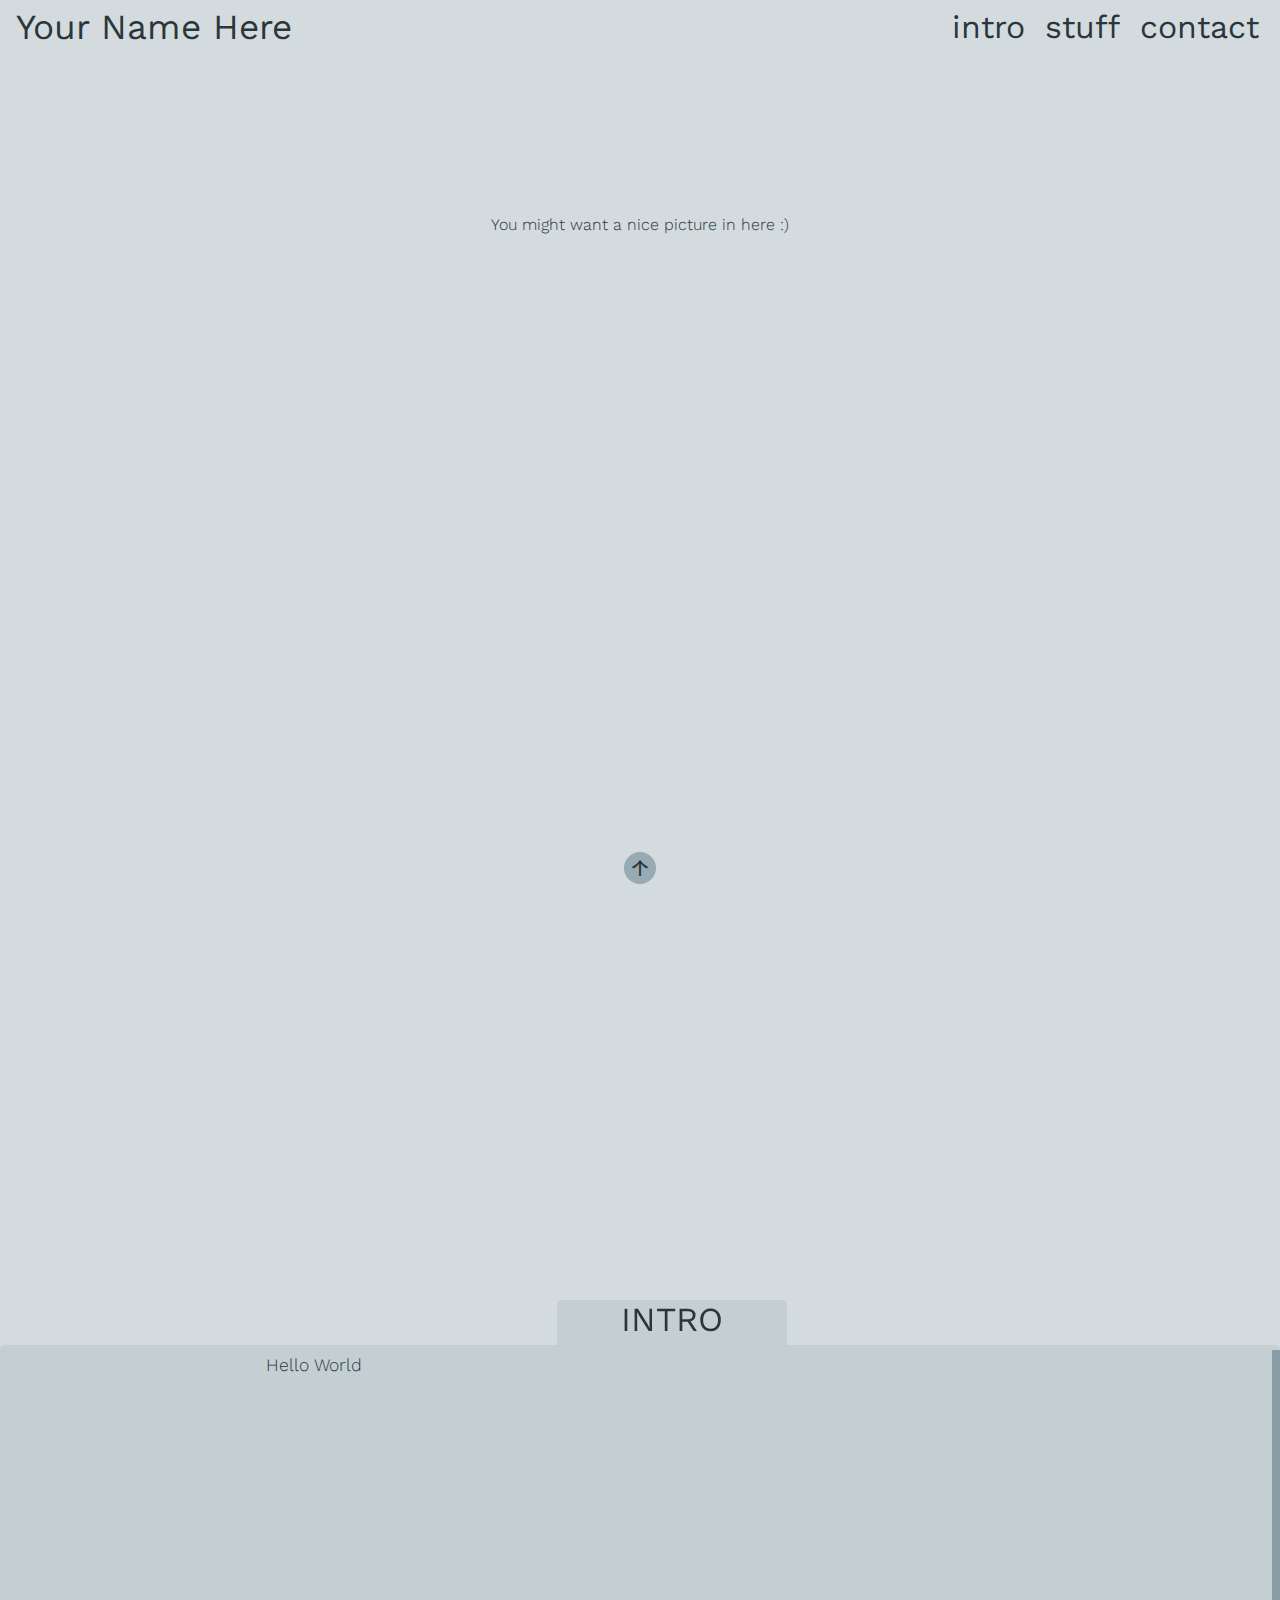
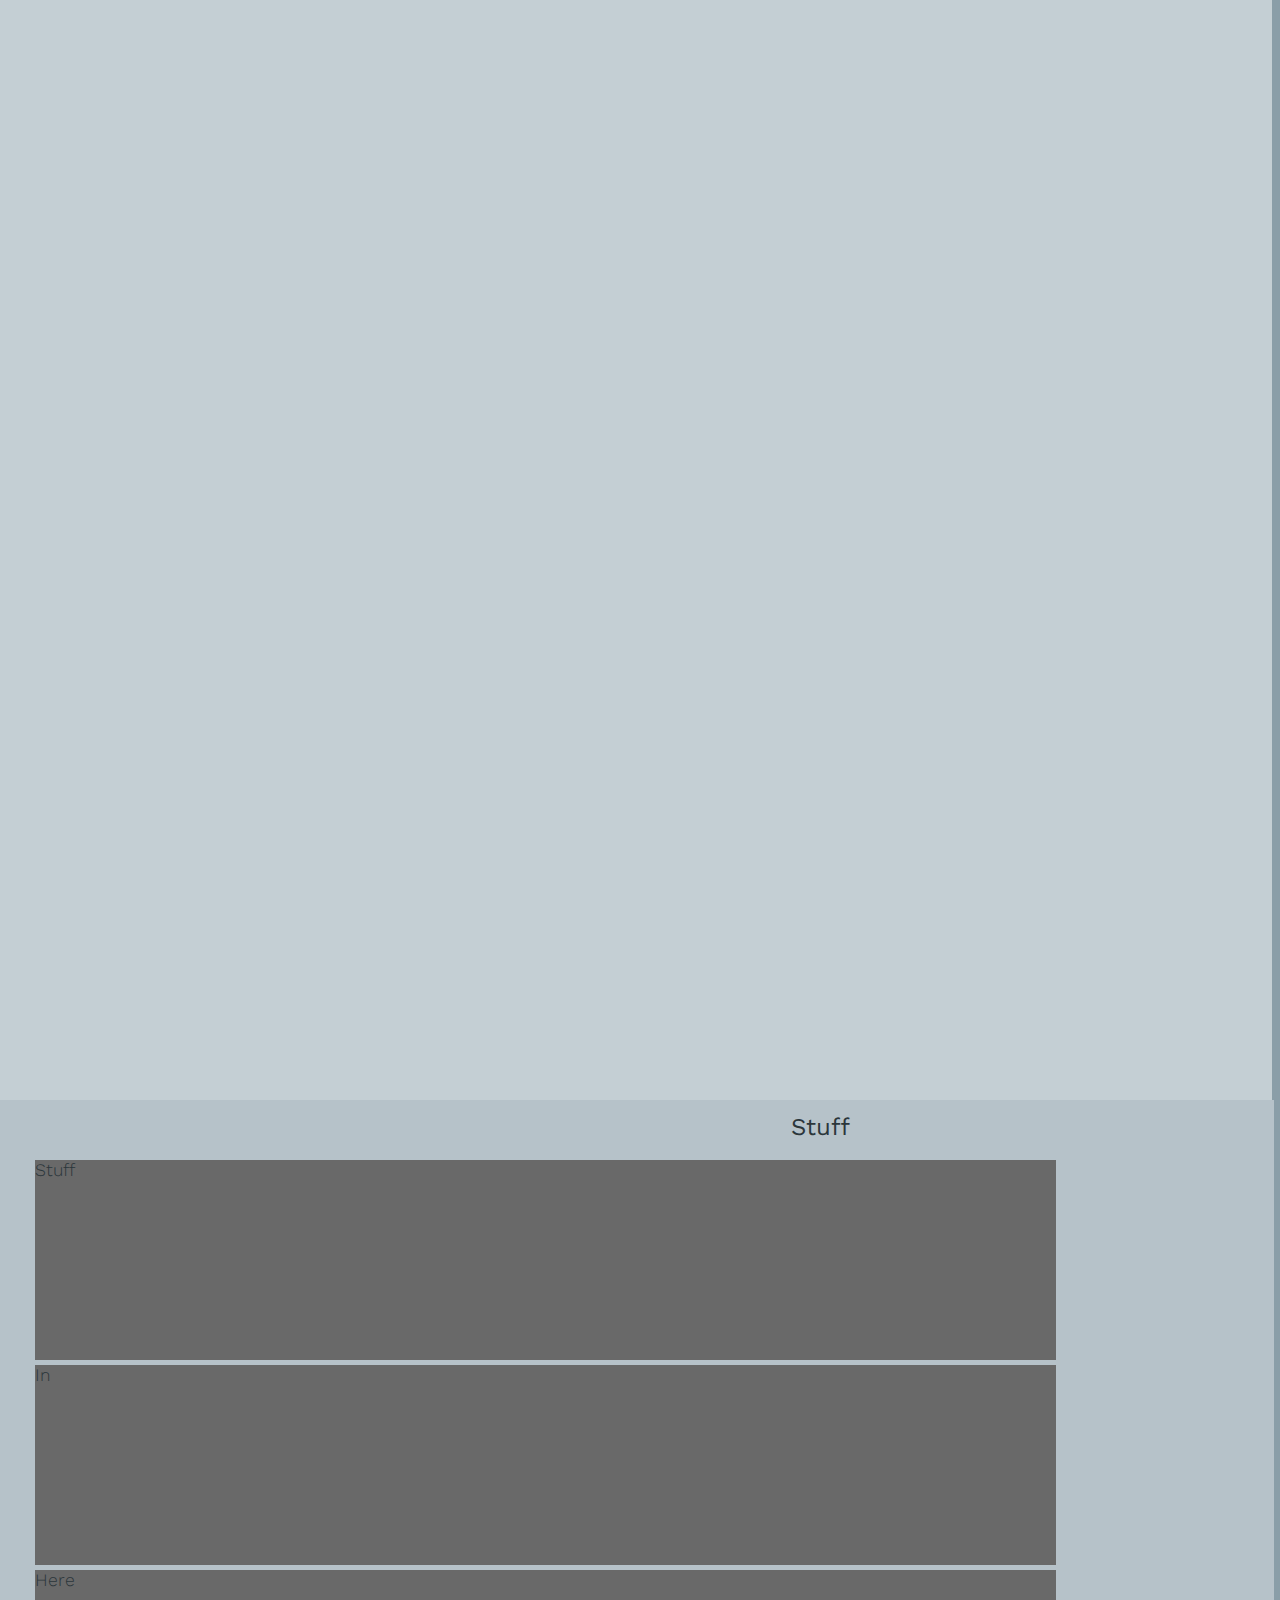
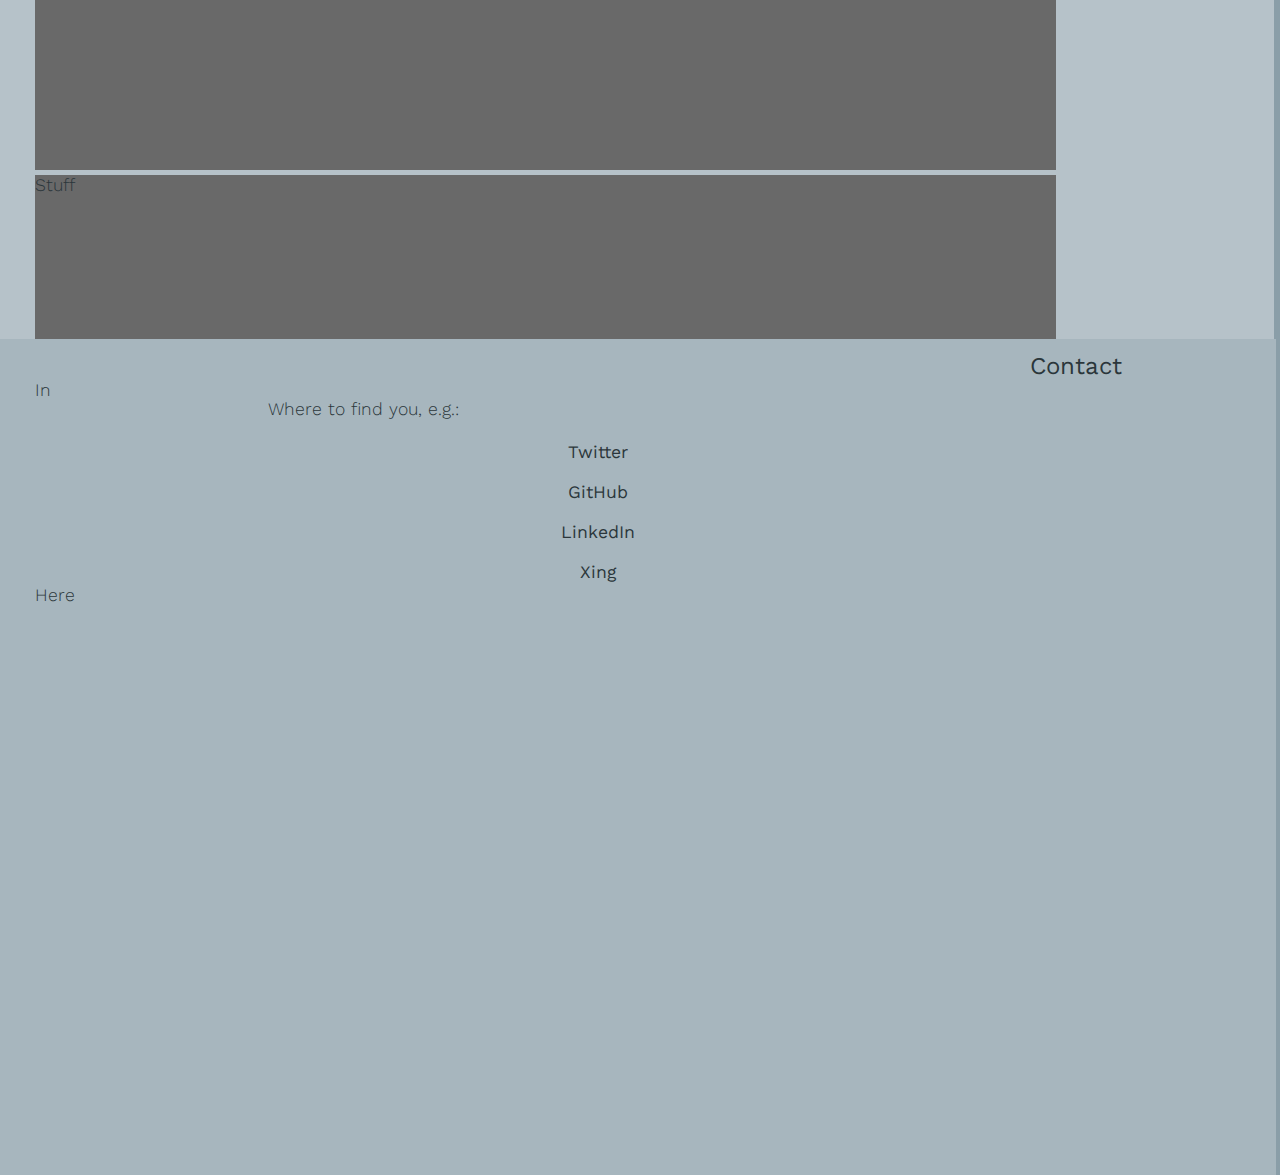
==== longer/index.html @ ac248912 "making version for longer sites" ====
<!doctype html>
<html lang="en">
	<head>
		<meta charset="utf-8">
		<title>Longer stacking cards</title>
		<meta name="description" content="Longer stacking cards made with HTML & CSS only">
		<meta name="viewport" content="width=device-width, initial-scale=1.00">
		<meta name="color-scheme" content="light dark">
		<link rel="preconnect" href="https://fonts.googleapis.com">
		<link rel="preconnect" href="https://fonts.gstatic.com" crossorigin>
		<link href="https://fonts.googleapis.com/css2?family=Work+Sans:wght@300;400;500&display=swap" rel="stylesheet">
		<link rel="stylesheet" href="styles.css">
	</head>
	<body>
		<header>
				<h1 id="name"><a href="#">Your Name Here</a></h1>
				<nav>
					<ul id="nav" class="menuitems">
						<li><a href="#gointro">intro</a></li>
						<li><a href="#gostuff">stuff</a></li>
						<li><a href="#gocontact">contact</a></li>
					</ul>
				</nav>
		</header>
		<div id="hero">
			<p>You might want a nice picture in here :)</p>
		</div>
		
		<div id="gointro" class="anchor"></div>
		<div id="gostuff" class="anchor"></div>
		<div id="gocontact" class="anchor"></div>
		
		<main id="content">
			<div class="tab intro"><h2><a href="#gointro">Intro</a></h2></div>
			<section id="intro">
				<article>
					<p>Hello World</p>
				</article>
			</section>
			<section id="stuff">
				<h2><a href="#gostuff">Stuff</a></h2>
				<article>
					<div class="cardcontent">
						<article>Stuff</article>
						<article>In</article>
						<article>Here</article>
						<article>Stuff</article>
						<article>In</article>
						<article>Here</article>
					</div>
				</article>
			</section>
			<section id="contact">
				<h2><a href="#gocontact">Contact</a></h2>
				<article>
					<p>Where to find you, e.g.:</p>
					<ul>
						<li><a href="#" target="_blank">Twitter</a></li>
						<li><a href="#" target="_blank">GitHub</a></li>
						<li><a href="#" target="_blank">LinkedIn</a></li>
						<li><a href="#" target="_blank">Xing</a></li>
					</ul>
				</article>
				<a href="#" class="backtotop" title="Back to top">&uarr;</a>
			</section>
		</main>
		<footer>
		</footer>
	</body>
</html>
---- longer/styles.css ----
:root {

	/* colours */
	--background: hsl(200, 15%, 60%);
	--text: hsl(200, 15%, 20%);
	--links: hsl(200, 15%, 20%);
	--hover: hsl(200, 15%, 40%);
	--header: hsl(200, 15%, 85%);
	--intro: hsl(200, 15%, 80%);
	--stuff: hsl(200, 15%, 75%);
	--contact: hsl(200, 15%, 70%);
	--b2top: hsl(200, 15%, 65%);
	
	/* scaling */
	--tabheight: clamp(30px, 5vw, 50px);
	
	/* fonts */
	--normal: 300;
	--heavy: 400;
}

@media (prefers-color-scheme: dark) {
	:root {

		/* colours */
		--background: hsl(200, 15%, 40%);
		--text: hsl(200, 15%, 80%);
		--links: hsl(200, 15%, 80%);
		--hover: hsl(200, 15%, 600%);
		--header: hsl(200, 15%, 15%);
		--intro: hsl(200, 15%, 20%);
		--stuff: hsl(200, 15%, 25%);
		--contact: hsl(200, 15%, 30%);
		--b2top: hsl(200, 15%, 35%);
	}
}

* {
	margin: 0;
	border: 0;
	padding: 0;
	
    margin-block-start: 0;
    margin-block-end: 0;

		box-sizing: border-box;
}

html {
	scroll-behavior: smooth;
}
			
body {
	color: var(--text);
	background-color: var(--background);
	font-family: 'Work Sans', sans-serif;
	font-weight: var(--normal);
}
a:link, a:visited, a:active {
	text-decoration: none;
	font-weight: var(--heavy);
	color: var(--links);
}
a:hover {
	color: var(--hover);
}

header {
	position: fixed;
	height: var(--tabheight);
	background-color: var(--header);
	z-index: 10;
	display: flex;
	justify-content: space-between;
	width: 100%;
	margin: 0 auto;
	padding: 0 1rem;
}

#name, nav, section h2 {
	line-height: calc(var(--tabheight) + 5px);
}

#name {
	font-size: clamp(1.4rem, 3.5vw, 2.2rem);
}

nav {
	font-size: clamp(1.2rem, 3vw, 2rem);
	text-align: right;
}

nav ul {
	list-style-type: none;
}

nav ul li {
	display: inline-block;
	margin: 0 5px;
}

#hero {
	height: 150vh;
	background-color: var(--header);
	margin: 0 auto;
}

#hero p {
	text-align: center;
	line-height: 50vh;
}

section {
	height: 150vh;
}
.anchor {position:absolute}

.tab {
	position: sticky;
	margin-top: calc(-1 * var(--tabheight));
}
.tab h2 {
	width: 18%;
	height: calc(var(--tabheight) - 5px);
	padding: 0 .5rem;
	font-size: clamp(1.3rem, 3.25vw, 2.1rem);
	text-transform: uppercase;
	text-align: center;
	border-top-left-radius: 5px;
	border-top-right-radius: 5px;
}
.tab::after {
	content: "";
	display:block;
	width:100%;
	height: 5px;
	border-top-left-radius: 5px;
	border-top-right-radius: 5px;
}

section > article {
	font-size: clamp(0.9rem, 3vw, 1.1rem);
	width: calc(95% - 1rem);
	overflow: auto;
}

article p, article ul {
	margin: 0.3rem auto 0.8rem;
	max-width: 60ch;
}

article ul {
	list-style-type: none;
	text-align: center;
}

article ul li {
	line-height: 2.5rem;
}

article p b {
	margin: 1rem auto 1rem;
	font-weight: var(--heavy);
}

article > a {
	display: block;
	margin: 0 auto;
	max-width: 60ch;
}

a img {
	max-width: 100%;
}

.backtotop {
	position: absolute;
	height: 2rem;
	width: 2rem;
	bottom: 1rem;
	left: calc(50% - 1rem);
	text-align: center;
	font-size: 1.5rem;
	font-weight: var(--normal);
	line-height: 2rem;
	border-radius: 50%;
	background-color: var(--b2top);
}
.backtotop:hover {
	background-color: var(--background);
}

.tab.intro {
	z-index: 11;
	position: sticky;
	top: 3px;
}
.intro h2 {
	margin-inline-start: calc(46% - 2rem);
	background-color: var(--intro);
}
.intro::after {
	background-color: var(--intro);
}
#intro {
	z-index: 1;
	width: calc(100% - 8px);
	background-color: var(--intro);
}
#gointro {top: calc(100vh - 10px - var(--tabheight))}
#intro img {
	display: block;
	margin: 0 auto;
	max-height: 30%;
}

#stuff {
	z-index: 2;
	width: calc(100% - 6px);
	background-color: var(--stuff);
	height: calc(100vh - 11px - var(--tabheight));
	top: calc(var(--tabheight) + 11px);
}
#gostuff {top: calc(200vh - 22px - (2 * var(--tabheight)))}
#stuff h2 {
	margin-inline-start: calc(64% - 1.5rem);
	background-color: var(--stuff);
}

.cardcontent {
	height: calc(100% - 3.5rem);
	width: 95%;
	margin: 0 auto;
	overflow: auto;
}

.cardcontent article {
	width: 90%;
	height: 200px;
	background:dimgrey;
	margin: 5px;
}

#contact {
	z-index: 3;
	width: calc(100% - 4px);
	background-color: var(--contact);
	border-top-right-radius: 0px;
	height: calc(100vh - 14px - var(--tabheight));
	top: calc(var(--tabheight) + 14px);
}
#gocontact {top: calc(300vh - 38px - (3 * var(--tabheight)))}
#contact h2 {
	margin-inline-start: calc(82% - 1rem);
	background-color: var(--contact);
}

@media only screen and (max-width: 450px) {
	:root {
	/* fonts */
	--normal: 400;
	--heavy: 500;
	}
	
}

@media only screen and (max-width: 380px) {
	#name, nav {
		font-size: 6vw;
	}
	
	section h2 {
		font-size: 5vw;
	}
	
	article {
		font-size: 0.8rem
	}
}
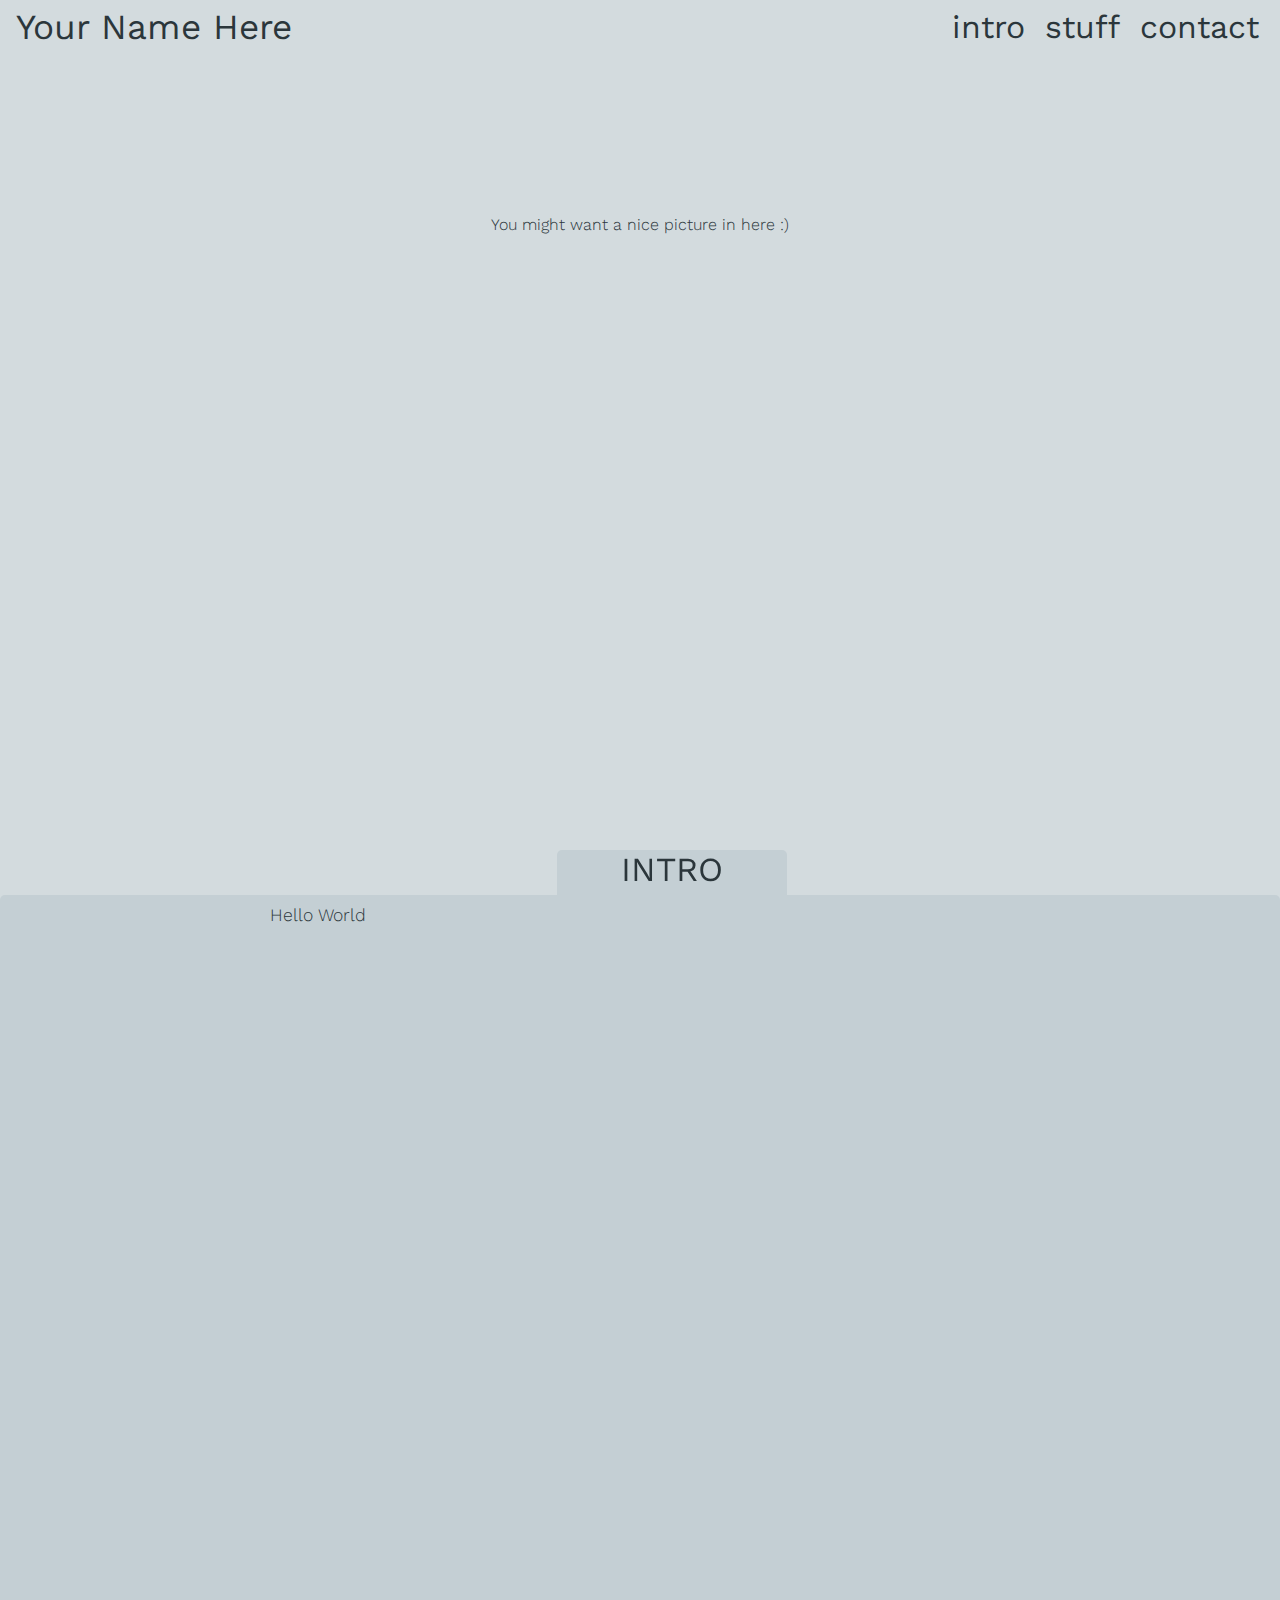
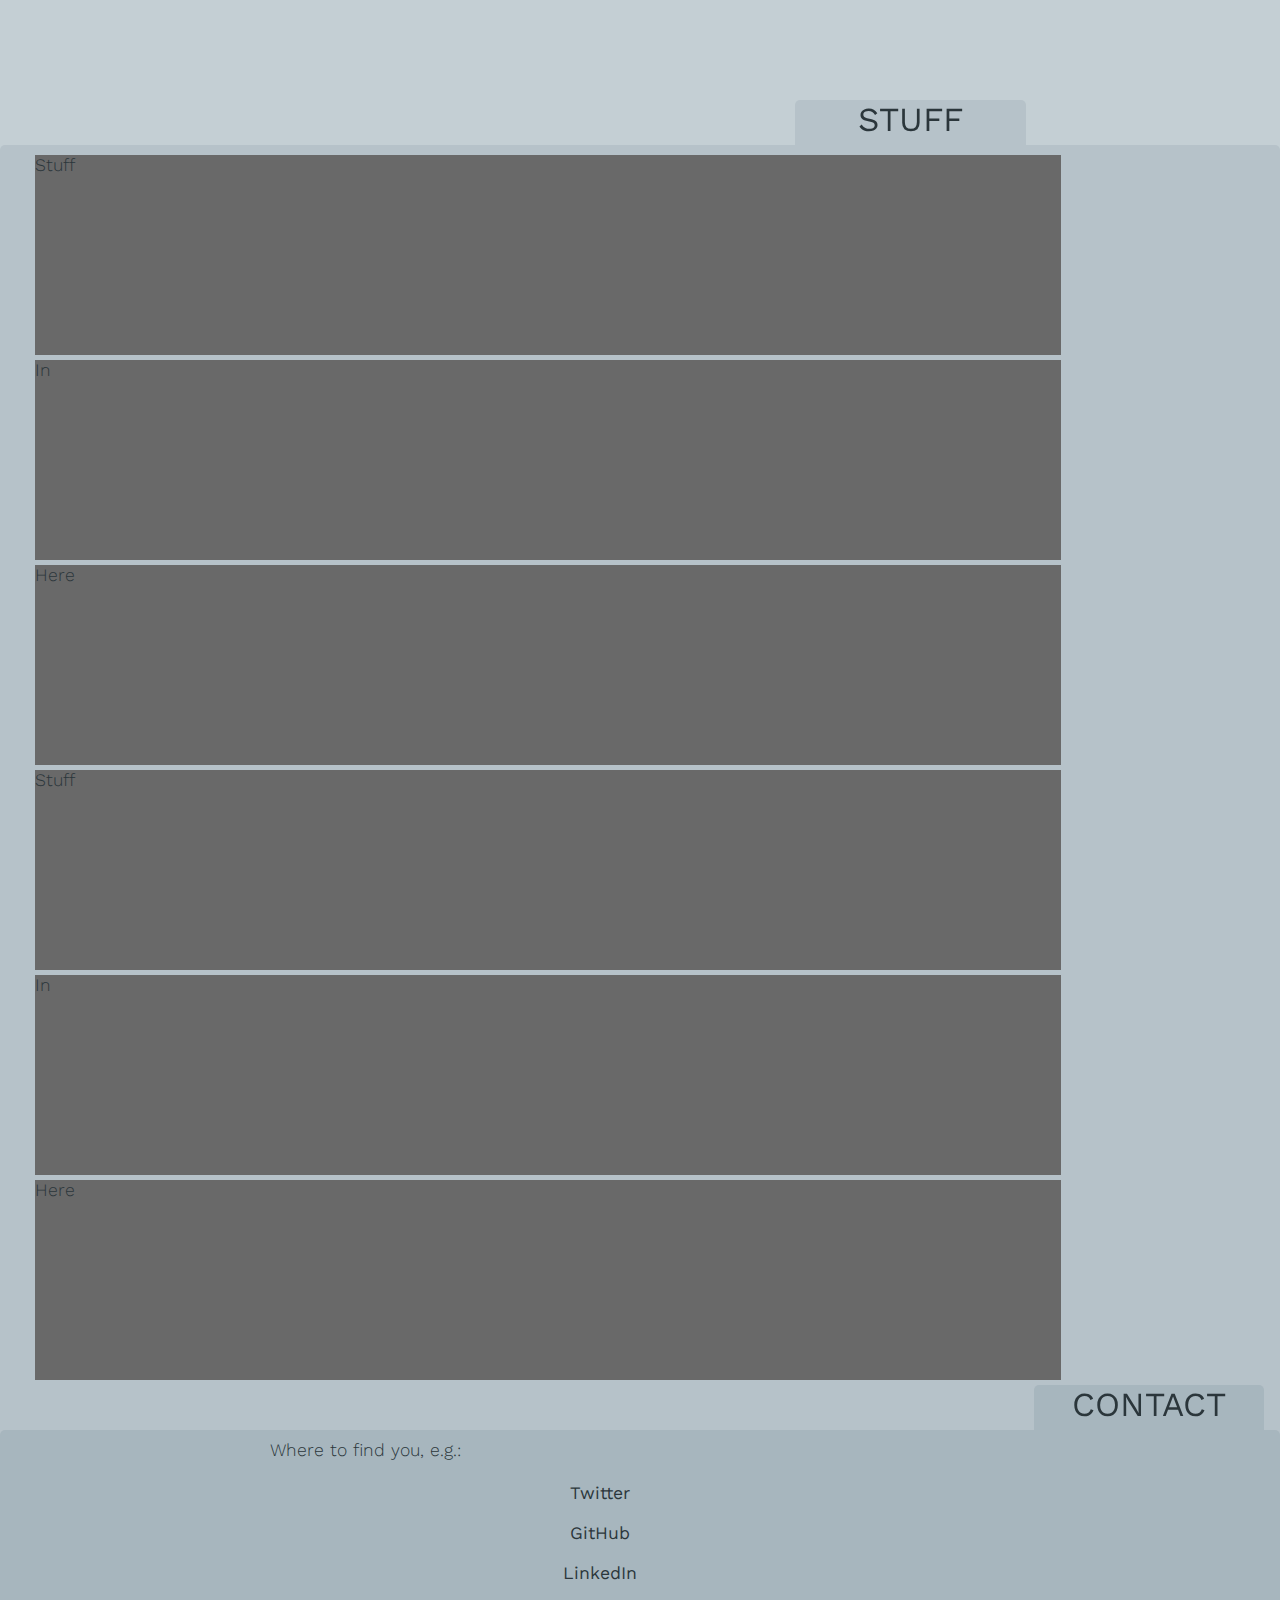
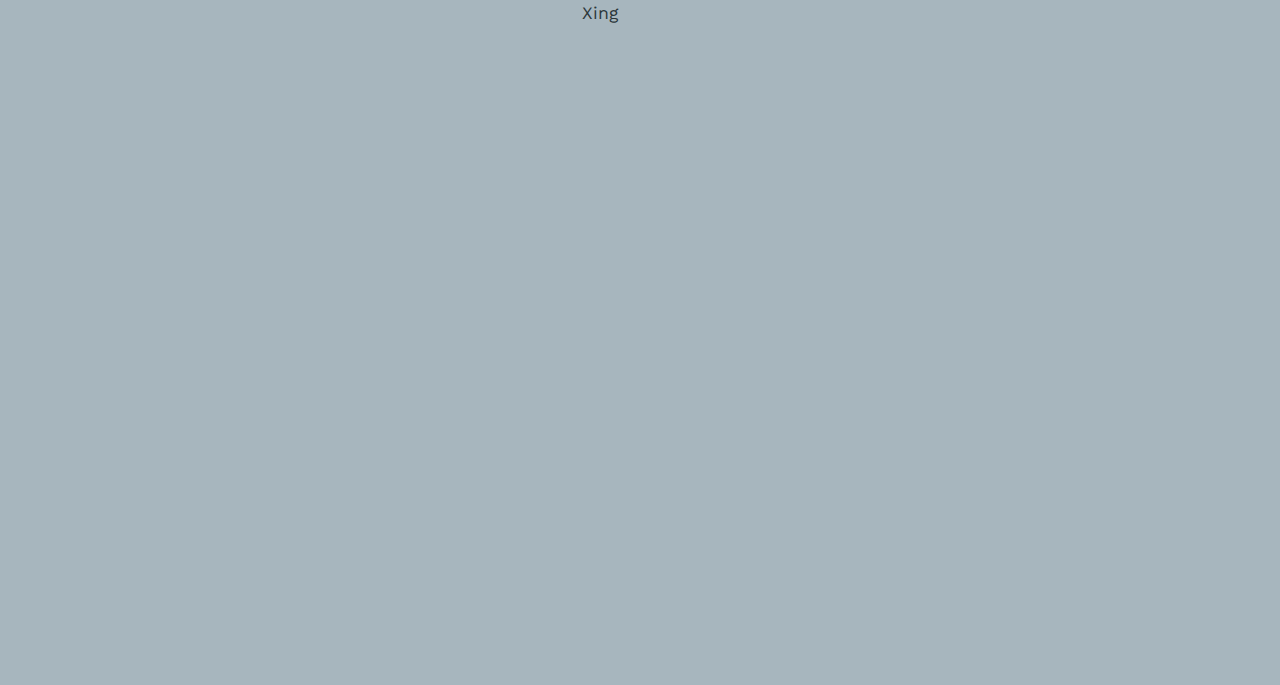
==== commit cd137b71: "changes made to all cards" ====
--- a/longer/index.html
+++ b/longer/index.html
@@ -37,8 +37,9 @@
 					<p>Hello World</p>
 				</article>
 			</section>
+			
+			<div class="tab stuff"><h2><a href="#gostuff">Stuff</a></h2></div>
 			<section id="stuff">
-				<h2><a href="#gostuff">Stuff</a></h2>
 				<article>
 					<div class="cardcontent">
 						<article>Stuff</article>
@@ -50,8 +51,9 @@
 					</div>
 				</article>
 			</section>
+			
+			<div class="tab contact"><h2><a href="#gocontact">Contact</a></h2></div>
 			<section id="contact">
-				<h2><a href="#gocontact">Contact</a></h2>
 				<article>
 					<p>Where to find you, e.g.:</p>
 					<ul>
--- a/longer/styles.css
+++ b/longer/styles.css
@@ -100,7 +100,7 @@
 }
 
 #hero {
-	height: 150vh;
+	height: 100vh;
 	background-color: var(--header);
 	margin: 0 auto;
 }
@@ -111,13 +111,15 @@
 }
 
 section {
-	height: 150vh;
+	min-height: calc(100vh - var(--tabheight));
+	padding-bottom: var(--tabheight);
 }
 .anchor {position:absolute}
 
 .tab {
 	position: sticky;
 	margin-top: calc(-1 * var(--tabheight));
+	pointer-events: none; 
 }
 .tab h2 {
 	width: 18%;
@@ -128,6 +130,7 @@
 	text-align: center;
 	border-top-left-radius: 5px;
 	border-top-right-radius: 5px;
+	pointer-events: auto; 
 }
 .tab::after {
 	content: "";
@@ -190,9 +193,8 @@
 	background-color: var(--background);
 }
 
-.tab.intro {
+.intro {
 	z-index: 11;
-	position: sticky;
 	top: 3px;
 }
 .intro h2 {
@@ -204,7 +206,6 @@
 }
 #intro {
 	z-index: 1;
-	width: calc(100% - 8px);
 	background-color: var(--intro);
 }
 #gointro {top: calc(100vh - 10px - var(--tabheight))}
@@ -214,18 +215,22 @@
 	max-height: 30%;
 }
 
+.stuff {
+	z-index: 12;
+	top: 6px;
+}
+.stuff h2 {
+	margin-inline-start: calc(64% - 1.5rem);
+	background-color: var(--stuff);
+}
+.stuff::after {
+	background-color: var(--stuff);
+}
 #stuff {
 	z-index: 2;
-	width: calc(100% - 6px);
 	background-color: var(--stuff);
-	height: calc(100vh - 11px - var(--tabheight));
-	top: calc(var(--tabheight) + 11px);
 }
 #gostuff {top: calc(200vh - 22px - (2 * var(--tabheight)))}
-#stuff h2 {
-	margin-inline-start: calc(64% - 1.5rem);
-	background-color: var(--stuff);
-}
 
 .cardcontent {
 	height: calc(100% - 3.5rem);
@@ -241,19 +246,22 @@
 	margin: 5px;
 }
 
+.contact {
+	z-index: 13;
+	top: 9px;
+}
+.contact h2 {
+	margin-inline-start: calc(82% - 1rem);
+	background-color: var(--contact);
+}
+.contact::after {
+	background-color: var(--contact);
+}
 #contact {
 	z-index: 3;
-	width: calc(100% - 4px);
 	background-color: var(--contact);
-	border-top-right-radius: 0px;
-	height: calc(100vh - 14px - var(--tabheight));
-	top: calc(var(--tabheight) + 14px);
 }
 #gocontact {top: calc(300vh - 38px - (3 * var(--tabheight)))}
-#contact h2 {
-	margin-inline-start: calc(82% - 1rem);
-	background-color: var(--contact);
-}
 
 @media only screen and (max-width: 450px) {
 	:root {
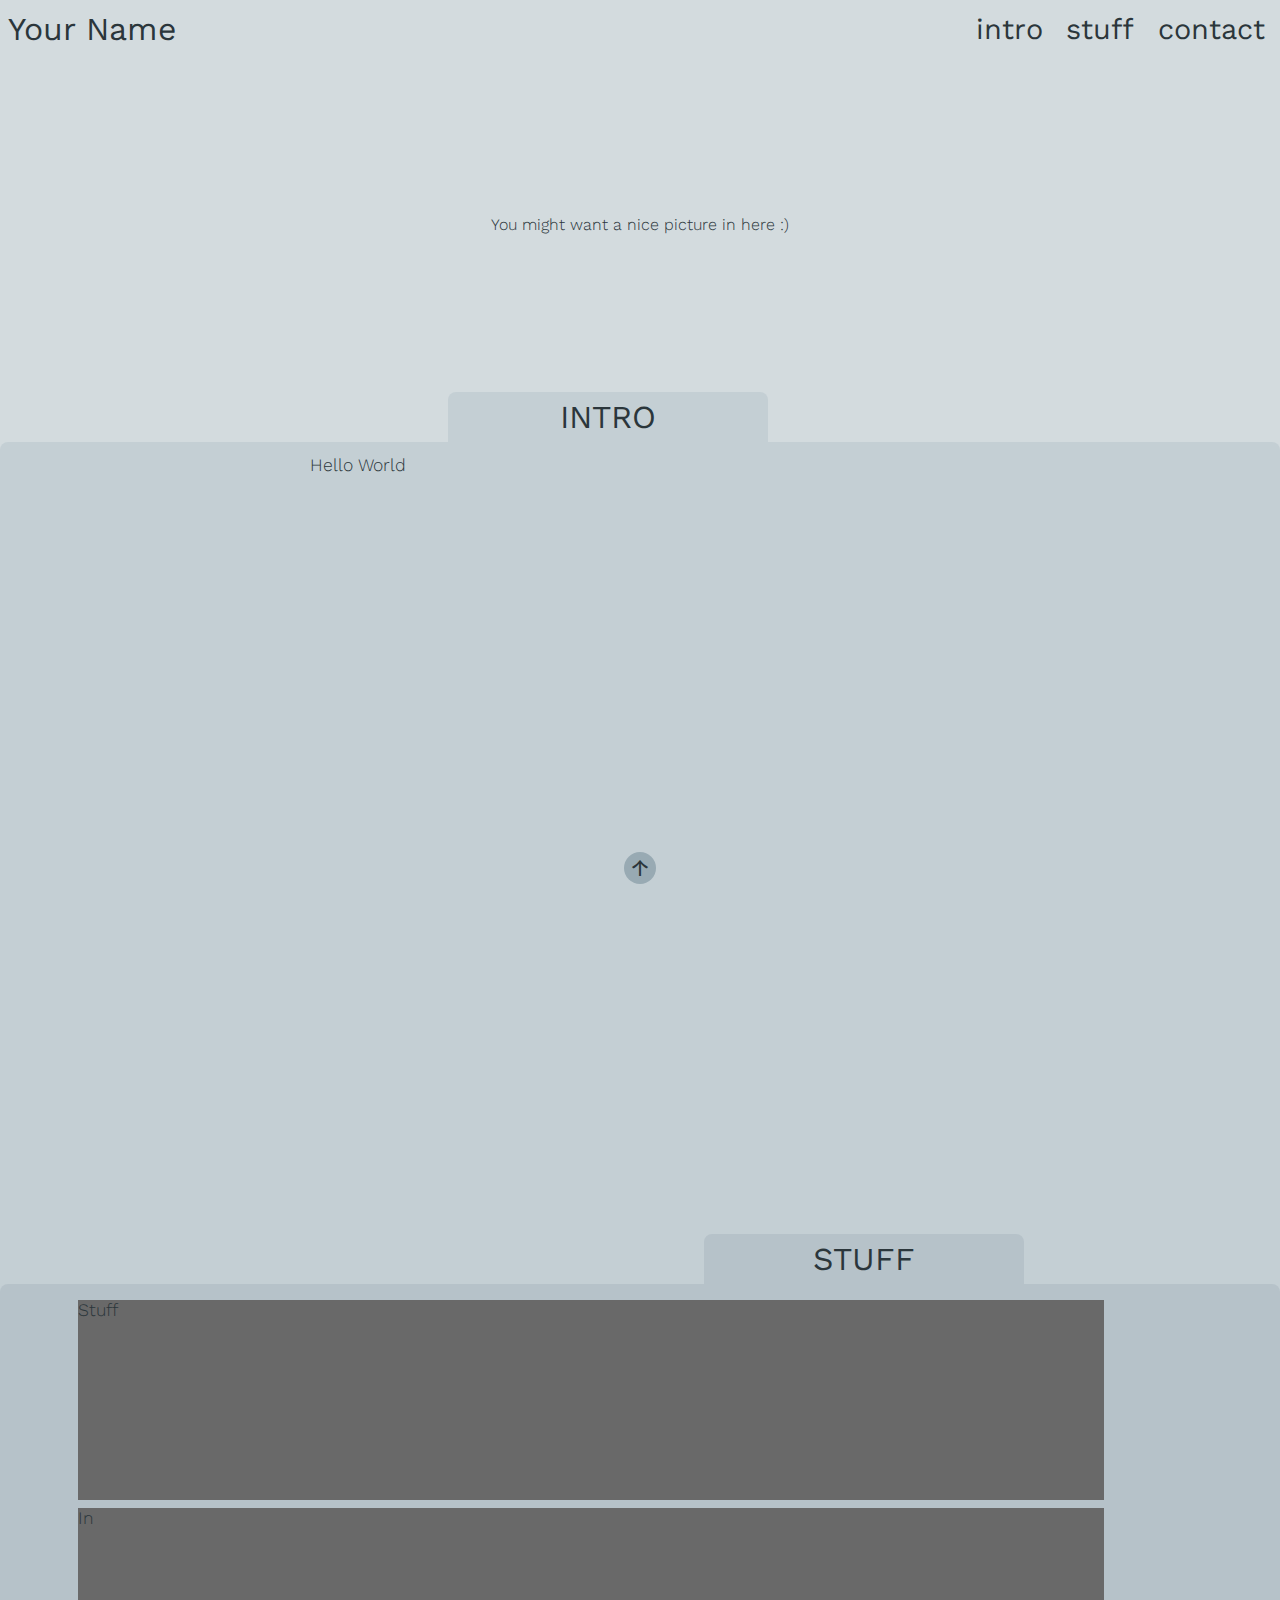
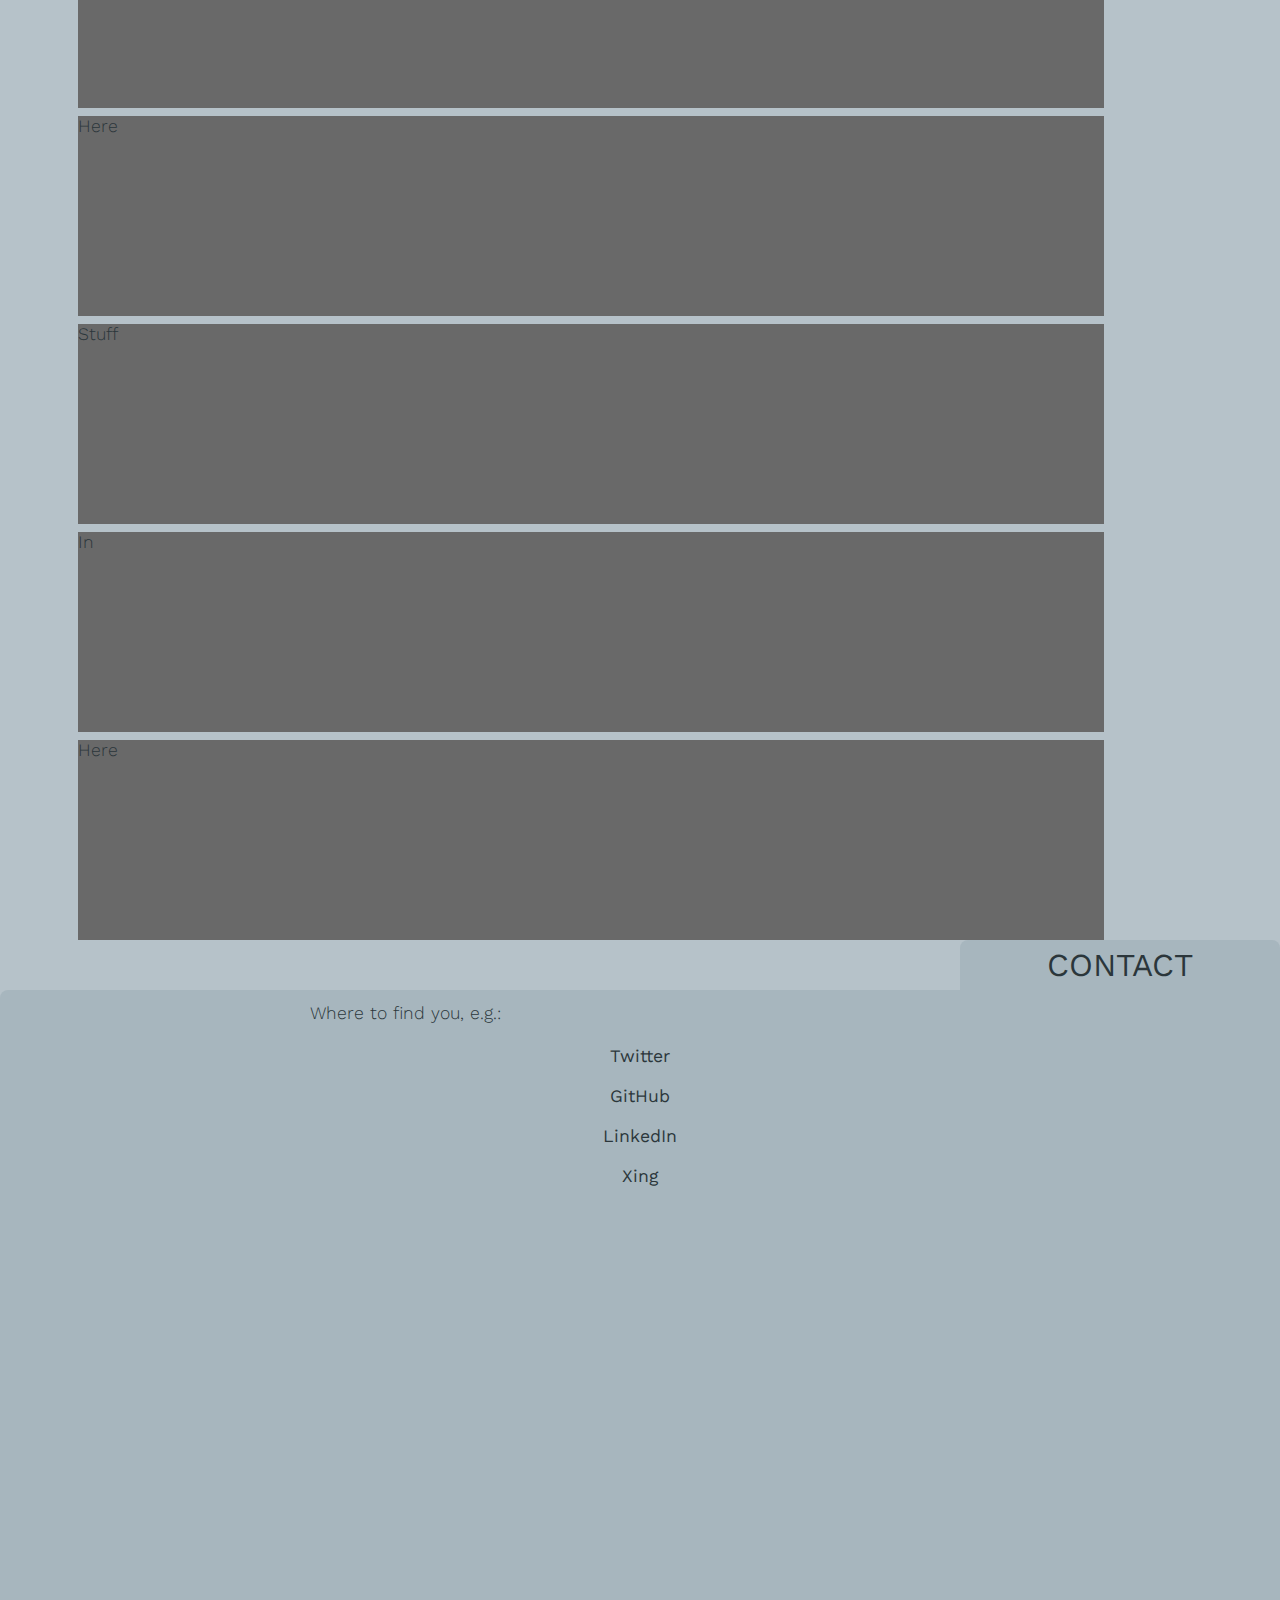
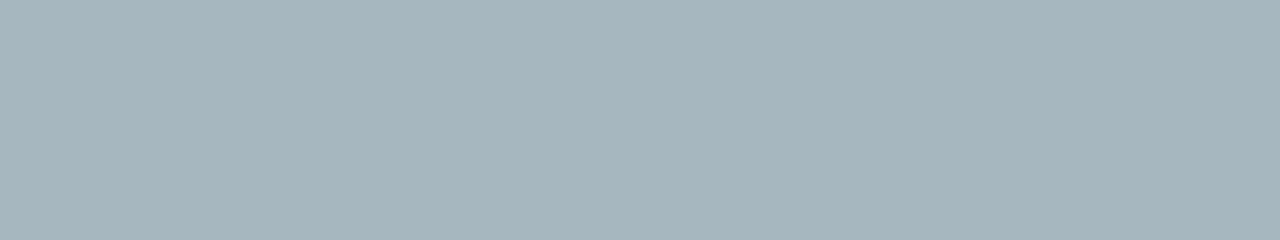
==== commit 35288efe: "refinements" ====
--- a/longer/index.html
+++ b/longer/index.html
@@ -13,12 +13,12 @@
 	</head>
 	<body>
 		<header>
-				<h1 id="name"><a href="#">Your Name Here</a></h1>
+				<h1 id="name"><a href="#">Your Name</a></h1>
 				<nav>
 					<ul id="nav" class="menuitems">
-						<li><a href="#gointro">intro</a></li>
-						<li><a href="#gostuff">stuff</a></li>
-						<li><a href="#gocontact">contact</a></li>
+						<li><a href="#intro">intro</a></li>
+						<li><a href="#stuff">stuff</a></li>
+						<li><a href="#contact">contact</a></li>
 					</ul>
 				</nav>
 		</header>
@@ -26,19 +26,15 @@
 			<p>You might want a nice picture in here :)</p>
 		</div>
 		
-		<div id="gointro" class="anchor"></div>
-		<div id="gostuff" class="anchor"></div>
-		<div id="gocontact" class="anchor"></div>
-		
 		<main id="content">
-			<div class="tab intro"><h2><a href="#gointro">Intro</a></h2></div>
+			<div class="tab intro"><h2><a href="#intro">Intro</a></h2></div>
 			<section id="intro">
 				<article>
 					<p>Hello World</p>
 				</article>
 			</section>
 			
-			<div class="tab stuff"><h2><a href="#gostuff">Stuff</a></h2></div>
+			<div class="tab stuff"><h2><a href="#stuff">Stuff</a></h2></div>
 			<section id="stuff">
 				<article>
 					<div class="cardcontent">
@@ -52,7 +48,7 @@
 				</article>
 			</section>
 			
-			<div class="tab contact"><h2><a href="#gocontact">Contact</a></h2></div>
+			<div class="tab contact"><h2><a href="#contact">Contact</a></h2></div>
 			<section id="contact">
 				<article>
 					<p>Where to find you, e.g.:</p>
--- a/longer/styles.css
+++ b/longer/styles.css
@@ -58,8 +58,8 @@
 }
 a:link, a:visited, a:active {
 	text-decoration: none;
+	color: var(--links);
 	font-weight: var(--heavy);
-	color: var(--links);
 }
 a:hover {
 	color: var(--hover);
@@ -67,26 +67,27 @@
 
 header {
 	position: fixed;
-	height: var(--tabheight);
+	top: 0;
+	height: calc(var(--tabheight) + 0.5rem);
 	background-color: var(--header);
 	z-index: 10;
 	display: flex;
 	justify-content: space-between;
 	width: 100%;
 	margin: 0 auto;
-	padding: 0 1rem;
+	padding: 0 0.5em;
 }
 
 #name, nav, section h2 {
-	line-height: calc(var(--tabheight) + 5px);
+	line-height: calc(var(--tabheight) + 0.5rem);
 }
 
 #name {
-	font-size: clamp(1.4rem, 3.5vw, 2.2rem);
+	font-size: clamp(1.1rem, 4.75vw, 2rem);
 }
 
 nav {
-	font-size: clamp(1.2rem, 3vw, 2rem);
+	font-size: clamp(0.9rem, 4.5vw, 1.8rem);
 	text-align: right;
 }
 
@@ -96,11 +97,10 @@
 
 nav ul li {
 	display: inline-block;
-	margin: 0 5px;
+	margin: 0 0.25em;
 }
 
 #hero {
-	height: 100vh;
 	background-color: var(--header);
 	margin: 0 auto;
 }
@@ -111,40 +111,44 @@
 }
 
 section {
-	min-height: calc(100vh - var(--tabheight));
+	min-height: calc(100vh - 0.5rem - var(--tabheight));
 	padding-bottom: var(--tabheight);
-}
-.anchor {position:absolute}
+	scroll-margin-top: var(--tabheight);
+}
 
 .tab {
 	position: sticky;
-	margin-top: calc(-1 * var(--tabheight));
+	margin-top: calc(-1 * (var(--tabheight) + 0.5rem));
+	top: 0;
 	pointer-events: none; 
 }
 .tab h2 {
-	width: 18%;
-	height: calc(var(--tabheight) - 5px);
-	padding: 0 .5rem;
-	font-size: clamp(1.3rem, 3.25vw, 2.1rem);
+	width: 25%;
+	height: var(--tabheight);
+	line-height: var(--tabheight);
+	padding: 0 0.25em;
+	font-size: clamp(0.9rem, 3vw, 2rem);
 	text-transform: uppercase;
 	text-align: center;
-	border-top-left-radius: 5px;
-	border-top-right-radius: 5px;
-	pointer-events: auto; 
+	border-top-left-radius: 0.5rem;
+	border-top-right-radius: 0.5rem;
+	pointer-events: auto;
+	overflow: hidden;
 }
 .tab::after {
 	content: "";
 	display:block;
 	width:100%;
-	height: 5px;
-	border-top-left-radius: 5px;
-	border-top-right-radius: 5px;
+	height: 0.5rem;
+	border-top-left-radius: 0.5rem;
+	border-top-right-radius: 0.5rem;
 }
 
 section > article {
 	font-size: clamp(0.9rem, 3vw, 1.1rem);
 	width: calc(95% - 1rem);
 	overflow: auto;
+	margin-inline: auto;
 }
 
 article p, article ul {
@@ -195,10 +199,9 @@
 
 .intro {
 	z-index: 11;
-	top: 3px;
 }
 .intro h2 {
-	margin-inline-start: calc(46% - 2rem);
+	margin-inline: auto 40%;
 	background-color: var(--intro);
 }
 .intro::after {
@@ -208,7 +211,6 @@
 	z-index: 1;
 	background-color: var(--intro);
 }
-#gointro {top: calc(100vh - 10px - var(--tabheight))}
 #intro img {
 	display: block;
 	margin: 0 auto;
@@ -217,10 +219,9 @@
 
 .stuff {
 	z-index: 12;
-	top: 6px;
 }
 .stuff h2 {
-	margin-inline-start: calc(64% - 1.5rem);
+	margin-inline: auto 20%;
 	background-color: var(--stuff);
 }
 .stuff::after {
@@ -230,7 +231,6 @@
 	z-index: 2;
 	background-color: var(--stuff);
 }
-#gostuff {top: calc(200vh - 22px - (2 * var(--tabheight)))}
 
 .cardcontent {
 	height: calc(100% - 3.5rem);
@@ -243,46 +243,22 @@
 	width: 90%;
 	height: 200px;
 	background:dimgrey;
-	margin: 5px;
+	margin: 0.5rem;
 }
 
 .contact {
 	z-index: 13;
-	top: 9px;
 }
 .contact h2 {
-	margin-inline-start: calc(82% - 1rem);
+	margin-inline: auto 0;
 	background-color: var(--contact);
 }
 .contact::after {
 	background-color: var(--contact);
+	border-top-right-radius: 0;
 }
 #contact {
 	z-index: 3;
 	background-color: var(--contact);
 }
-#gocontact {top: calc(300vh - 38px - (3 * var(--tabheight)))}
-
-@media only screen and (max-width: 450px) {
-	:root {
-	/* fonts */
-	--normal: 400;
-	--heavy: 500;
-	}
-	
-}
-
-@media only screen and (max-width: 380px) {
-	#name, nav {
-		font-size: 6vw;
-	}
-	
-	section h2 {
-		font-size: 5vw;
-	}
-	
-	article {
-		font-size: 0.8rem
-	}
-}
-
+
